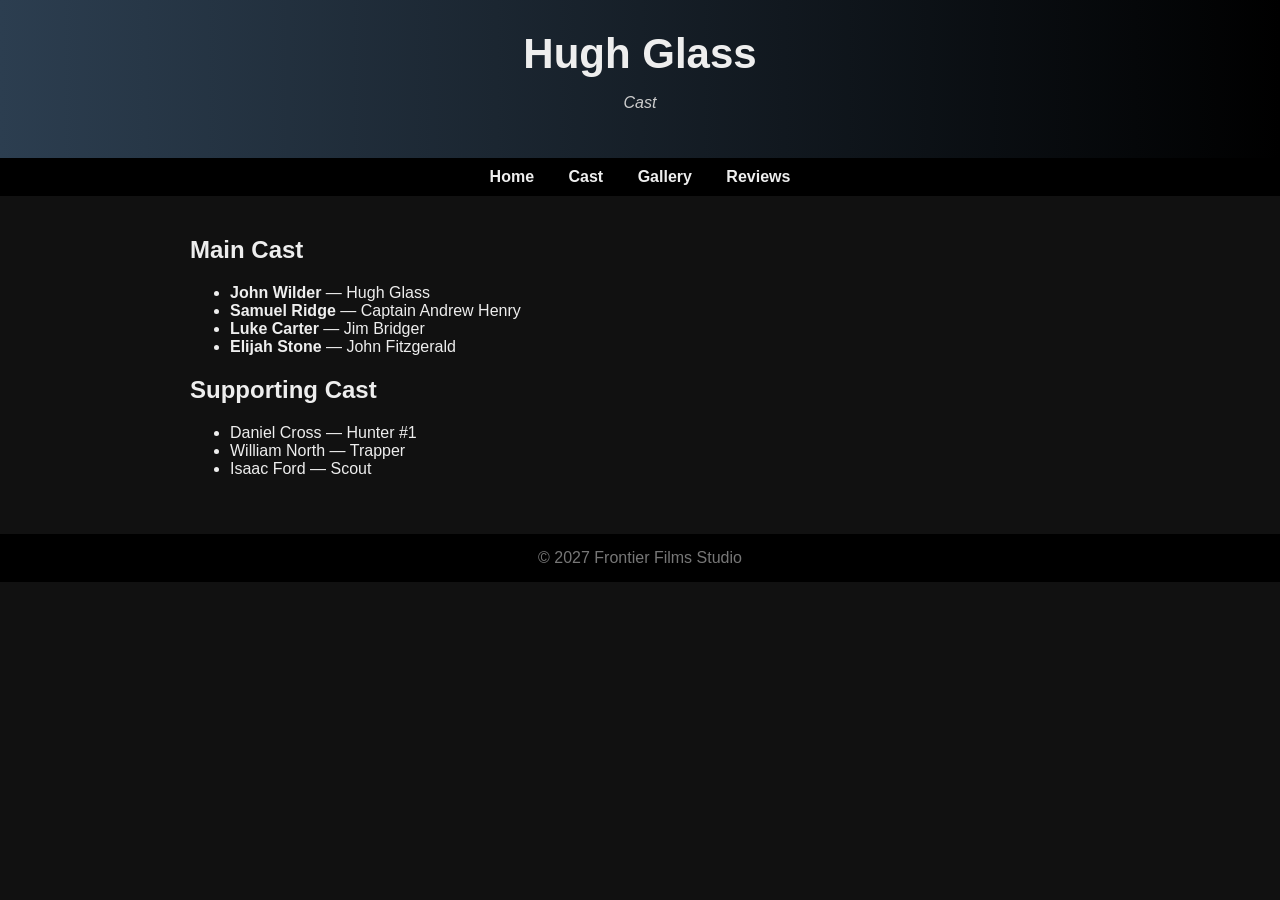
==== cast.html @ 51e814c8 "Add files via upload" ====
<!DOCTYPE html>
<html lang="en">
<head>
<meta charset="UTF-8">
<title>Hugh Glass — Cast</title>
<link rel="stylesheet" href="style.css">
</head>

<body>

<header>
<h1>Hugh Glass</h1>
<p class="tagline">Cast</p>
</header>

<nav>
<a href="index.html">Home</a>
<a href="cast.html">Cast</a>
<a href="gallery.html">Gallery</a>
<a href="reviews.html">Reviews</a>
</nav>

<div class="container">

<h2>Main Cast</h2>

<ul>
<li><b>John Wilder</b> — Hugh Glass</li>
<li><b>Samuel Ridge</b> — Captain Andrew Henry</li>
<li><b>Luke Carter</b> — Jim Bridger</li>
<li><b>Elijah Stone</b> — John Fitzgerald</li>
</ul>

<h2>Supporting Cast</h2>

<ul>
<li>Daniel Cross — Hunter #1</li>
<li>William North — Trapper</li>
<li>Isaac Ford — Scout</li>
</ul>

</div>

<footer>
© 2027 Frontier Films Studio
</footer>

</body>
</html>
---- style.css ----
body {
    font-family: Arial, sans-serif;
    margin: 0;
    background-color: #111;
    color: #eee;
}

header {
    background: linear-gradient(to right, #2c3e50, #000);
    padding: 30px;
    text-align: center;
}

h1 {
    margin: 0;
    font-size: 42px;
}

.tagline {
    color: #ccc;
    font-style: italic;
}

nav {
    background-color: #000;
    padding: 10px;
    text-align: center;
}

nav a {
    color: #eee;
    margin: 0 15px;
    text-decoration: none;
    font-weight: bold;
}

nav a:hover {
    color: #a0522d;
}

.container {
    max-width: 900px;
    margin: auto;
    padding: 20px;
}

.poster {
    width: 250px;
    border: 3px solid #555;
}

.gallery img {
    width: 200px;
    margin: 10px;
    border: 2px solid #555;
}

.review {
    background-color: #222;
    padding: 15px;
    margin-bottom: 15px;
    border-left: 5px solid #8b4513;
}

footer {
    background-color: #000;
    text-align: center;
    padding: 15px;
    color: #777;
    margin-top: 20px;
}
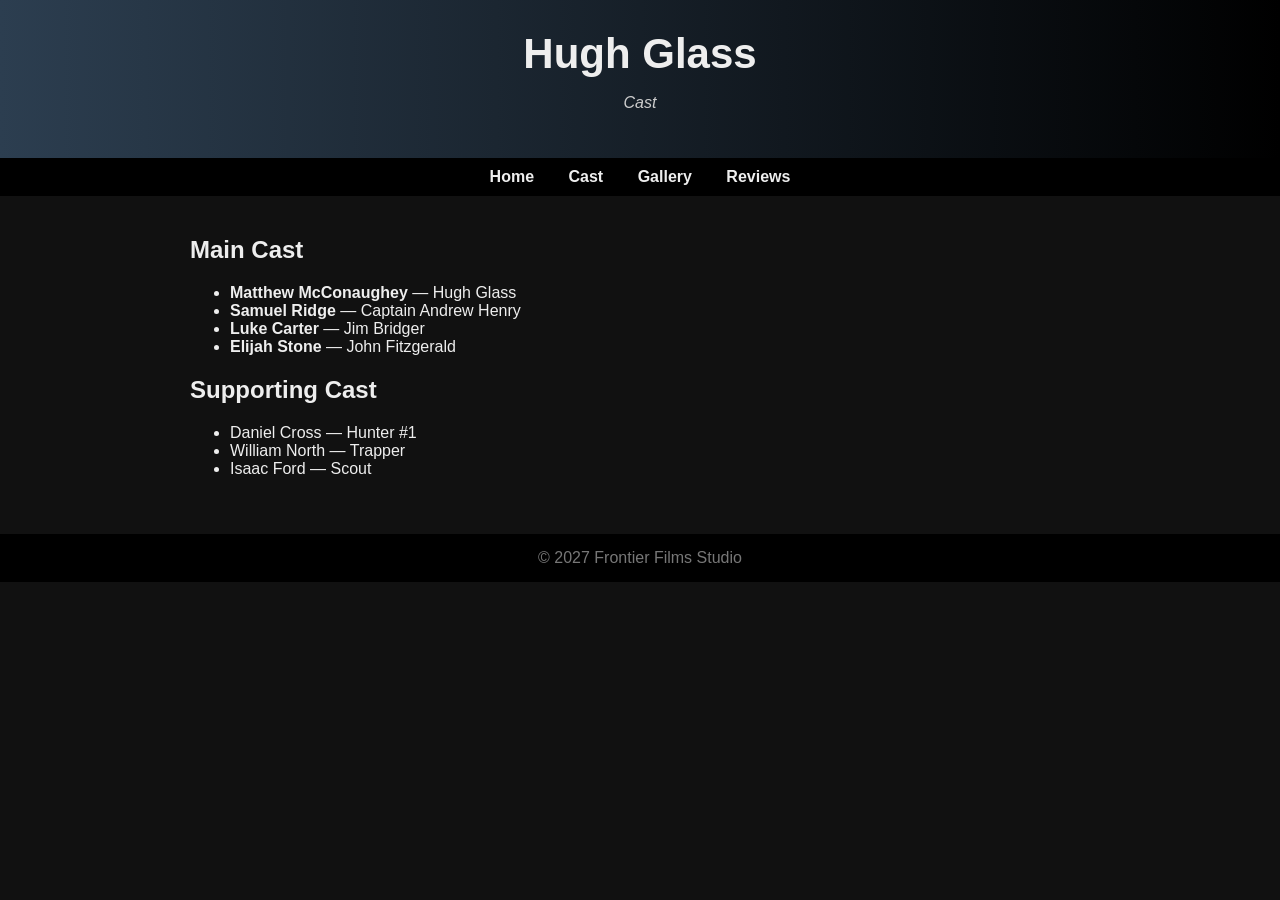
==== commit 84171d47: "Update cast.html" ====
--- a/cast.html
+++ b/cast.html
@@ -25,7 +25,7 @@
 <h2>Main Cast</h2>
 
 <ul>
-<li><b>John Wilder</b> — Hugh Glass</li>
+<li><b>Matthew McConaughey</b> — Hugh Glass</li>
 <li><b>Samuel Ridge</b> — Captain Andrew Henry</li>
 <li><b>Luke Carter</b> — Jim Bridger</li>
 <li><b>Elijah Stone</b> — John Fitzgerald</li>
@@ -46,4 +46,4 @@
 </footer>
 
 </body>
-</html>+</html>
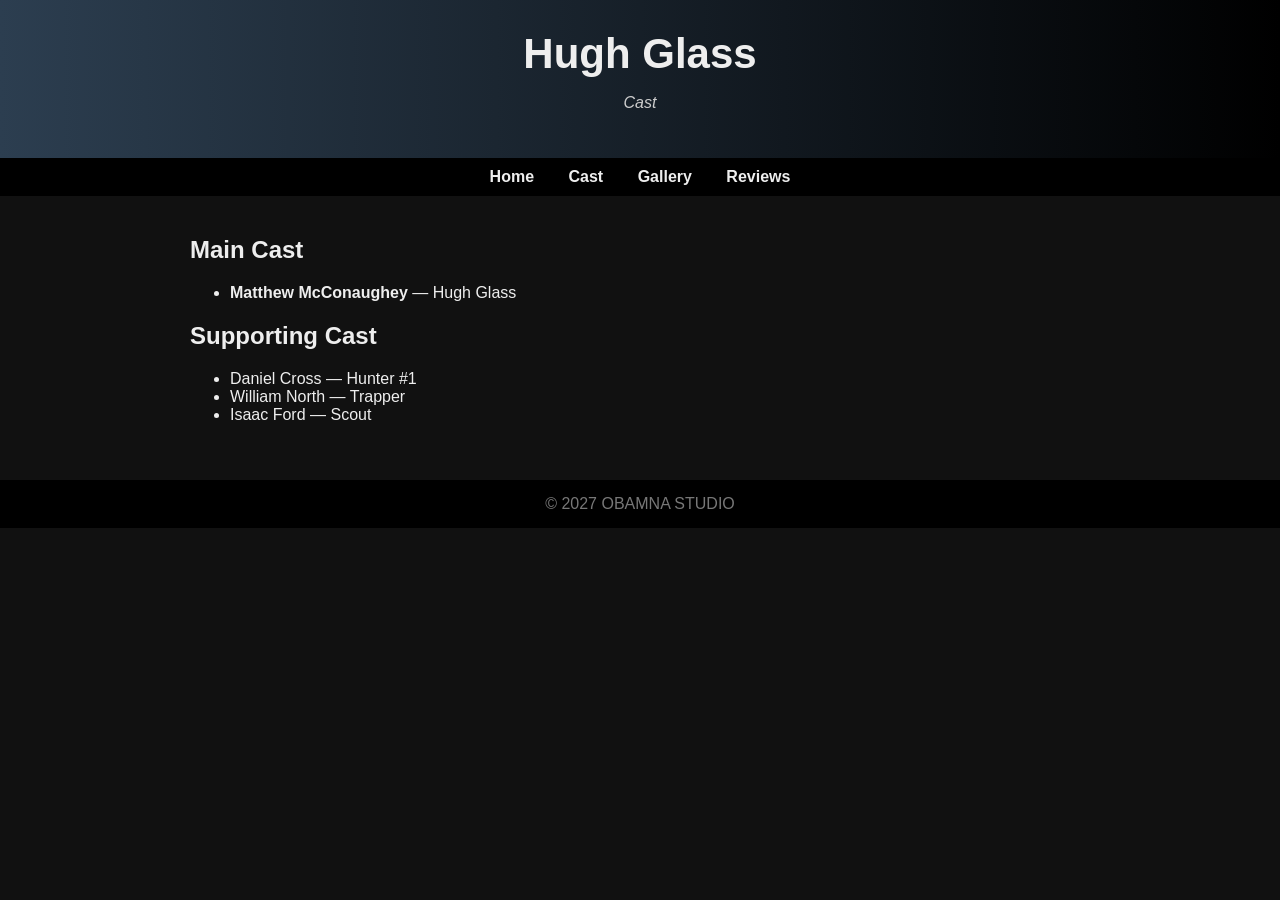
==== commit f91e0a1b: "Update cast.html" ====
--- a/cast.html
+++ b/cast.html
@@ -26,9 +26,6 @@
 
 <ul>
 <li><b>Matthew McConaughey</b> — Hugh Glass</li>
-<li><b>Samuel Ridge</b> — Captain Andrew Henry</li>
-<li><b>Luke Carter</b> — Jim Bridger</li>
-<li><b>Elijah Stone</b> — John Fitzgerald</li>
 </ul>
 
 <h2>Supporting Cast</h2>
@@ -42,7 +39,7 @@
 </div>
 
 <footer>
-© 2027 Frontier Films Studio
+© 2027 OBAMNA STUDIO
 </footer>
 
 </body>
